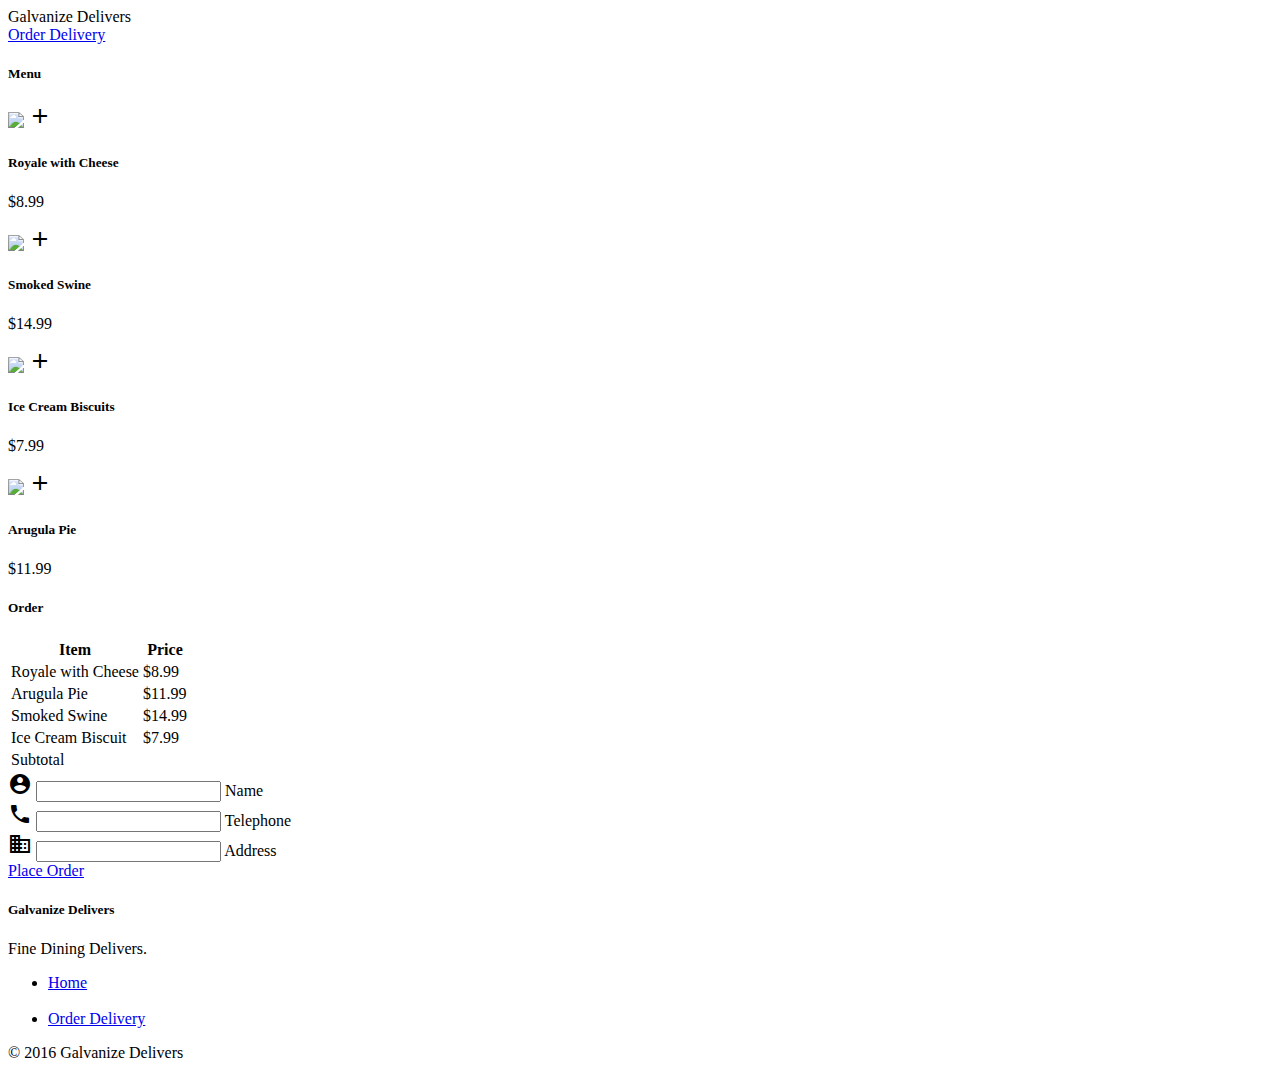
==== order.html @ 46823fd4 "first commit" ====
<!DOCTYPE html>
<html>
<head>
  <meta charset="UTF-8">
  <title>Order</title>
  <link rel="stylesheet" href="css/materialize.css"  type="text/css" />
  <link rel="stylesheet" href="css/materialize.min.css"  type="text/css" />
  <link href="https://fonts.googleapis.com/icon?family=Material+Icons" rel="stylesheet"/>
</head>
<body>
  <!-- header -->
    <nav class="nav #1565c0 blue darken-3">
      <div>
        <a class="brand-logo" id="logo-container">Galvanize Delivers</a>
      </div>
      <a href="order.html" class="right">Order Delivery</a>
    </nav>

  <!-- Menu -->
  <div class="container">
  <div class="row">
  <div class="col s6">
    <h5 class ="center">Menu</h5>
    <div class="col s6">
    <div class="card">
      <div class="card-image">
        <img src="img/burger.jpg">
        <a class="btn-floating halfway-fab waves-effect waves-light red right"><i class="material-icons">add</i></a>
      </div>
      <div class="card-content">
        <h5 class="light">Royale with Cheese</h5>
        <p>$8.99</p>
      </div>
    </div>
    <div class="card">
      <div class="card-image">
        <img src="img/ribs.jpg">
        <a class="btn-floating halfway-fab waves-effect waves-light red right"><i class="material-icons">add</i></a>
      </div>
      <div class="card-content">
        <h5 class="light">Smoked Swine</h5>
        <p>$14.99</p>
      </div>
    </div>
  </div>


  <div class="col s6">
    <div class="card">
      <div class="card-image">
        <img src="img/ice_cream.jpg">
        <a class="btn-floating halfway-fab waves-effect waves-light red right"><i class="material-icons">add</i></a>
      </div>
      <div class="card-content">
        <h5 class="light">Ice Cream Biscuits</h5>
        <p>$7.99</p>
      </div>
    </div>
  </div>
  <div class="col s6">
    <div class="card">
      <div class="card-image">
        <img src="img/pizza.jpg">
        <a class="btn-floating halfway-fab waves-effect waves-light red right"><i class="material-icons">add</i></a>
      </div>
      <div class="card-content">
        <h5 class="light">Arugula Pie</h5>
        <p>$11.99</p>
      </div>
    </div>
  </div>
  </div>



  <!--Order Table  -->

  <div class="col s6">
      <h5 class="center">Order</h5>
    <table class= "striped">
     <thead>
       <tr>
           <th data-field="name">Item</th>
           <th data-field="price">Price</th>
       </tr>
     </thead>

     <tbody>
       <tr>
         <td>Royale with Cheese</td>
         <td>$8.99</td>
       </tr>
       <tr>
         <td>Arugula Pie</td>
         <td>$11.99</td>
       </tr>
       <tr>
         <td>Smoked Swine</td>
         <td>$14.99</td>
       </tr>
       <tr>
         <td>Ice Cream Biscuit</td>
         <td>$7.99</td>
       </tr>
       <tr class="calc">
         <td>Subtotal</td>
       </tr>

     </tbody>
   </table>


  <!-- Delivery Form -->
  <div class="row">
  <form class="col s12 ">
    <div class="row">
      <div class="input-field col s12">
        <i class="material-icons red-text prefix">account_circle</i>
        <input id="icon_prefix" type="text" class="validate">
        <label for="icon_prefix"> Name</label>
      </div>
    </div>

      <div class="row">
        <div class="input-field col s12">
          <i class="material-icons red-text prefix">phone</i>
          <input id="icon_telephone" type="tel" class="validate">
          <label for="icon_telephone">Telephone</label>
        </div>
      </div>

      <div class="row">
        <div class="input-field col s12">
          <i class="material-icons red-text prefix">business</i>
          <input id="icon_building" type="tel" class="validate">
          <label for="icon_building">Address</label>
        </div>
      </div>
      <div class="row center">
        <a href="http://materializecss.com/getting-started.html" id="download-button" class="btn-large waves-effect waves-light #ef5350 red lighten-1">Place Order</a>
      </div>
  </form>
  </div>
  </div>
  </div>
</div>




    <!-- footer -->
      <footer class="page-footer #1565c0 blue darken-3 ">
        <div class="container">
          <div class="row">
            <div class="col 16 s12">
              <h5 class="white-text">Galvanize Delivers</h5>
              <p class="grey-text text-lighten-4">Fine Dining Delivers.</p>
            </div>
            <div class="col 14 offset-l2 s12">
              <ul>
                <li><a class="grey-text text-lighten-3 right" href="index.html">Home</a></li><br>
                <li><a class="grey-text text-lighten-3 right" href="order.html">Order Delivery</a></li>
              </ul>
            </div>
          </div>
        </div>
        <div class="footer-copyright #0d47a1 blue darken-4">
          <div class="container">
          © 2016 Galvanize Delivers
          </div>
        </div>
      </footer>

  <script
    src="https://code.jquery.com/jquery-3.1.1.js"
    integrity="sha256-16cdPddA6VdVInumRGo6IbivbERE8p7CQR3HzTBuELA="
    crossorigin="anonymous"></script>
  <script src="js/materialize.js"></script>
  <script src="js/materialize.min.js"></script>
</body>
</html>
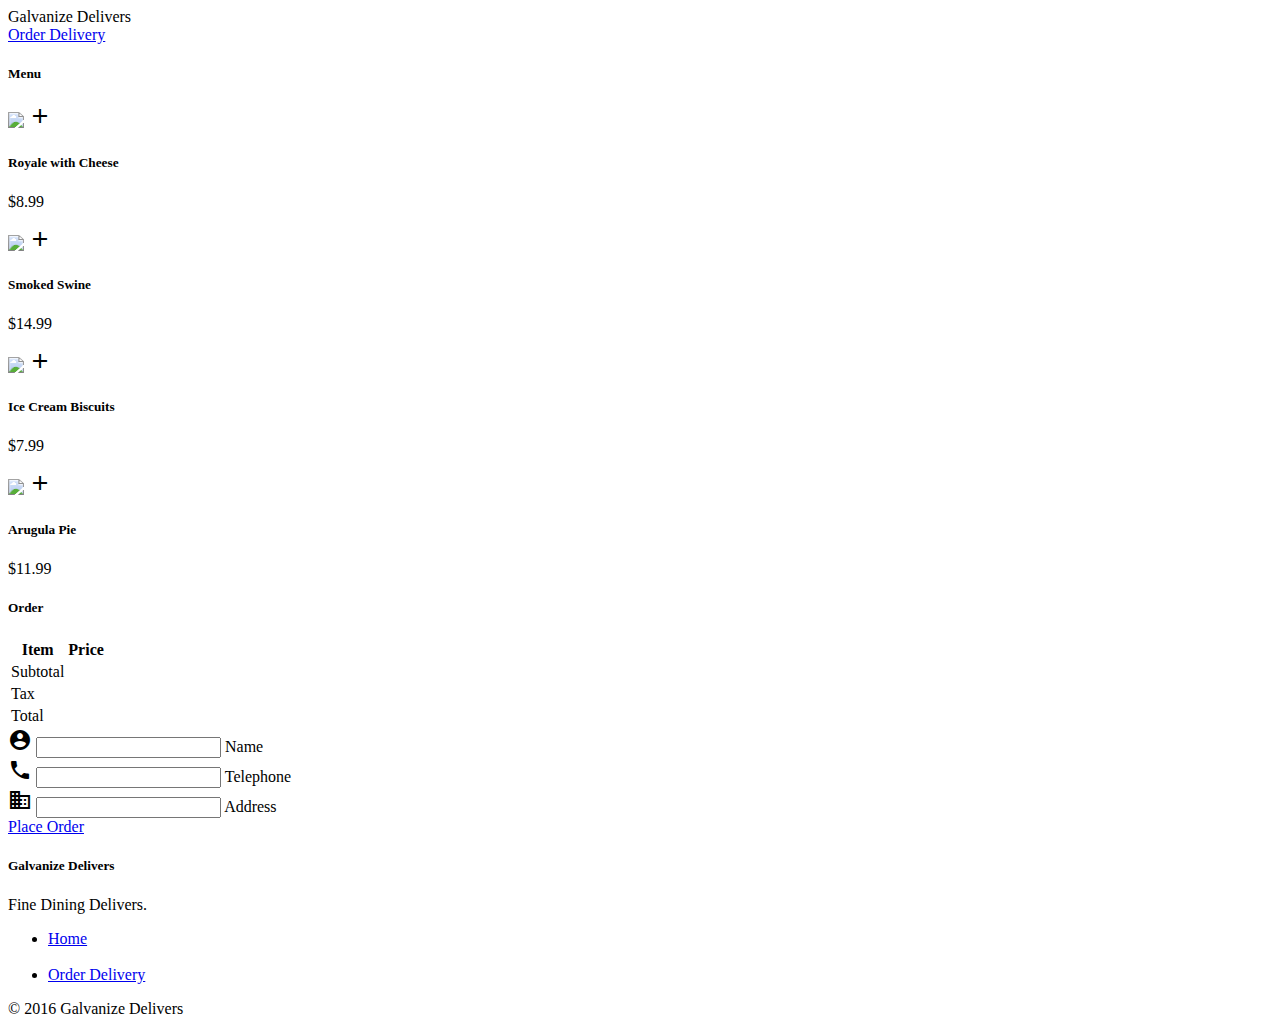
==== commit 1b10e1d1: "full working table" ====
--- a/order.html
+++ b/order.html
@@ -6,6 +6,7 @@
   <link rel="stylesheet" href="css/materialize.css"  type="text/css" />
   <link rel="stylesheet" href="css/materialize.min.css"  type="text/css" />
   <link href="https://fonts.googleapis.com/icon?family=Material+Icons" rel="stylesheet"/>
+  <link rel="stylesheet" href="custom.css" type="text/css"/>
 </head>
 <body>
   <!-- header -->
@@ -25,7 +26,7 @@
     <div class="card">
       <div class="card-image">
         <img src="img/burger.jpg">
-        <a class="btn-floating halfway-fab waves-effect waves-light red right"><i class="material-icons">add</i></a>
+        <a class="btn-floating halfway-fab waves-effect waves-light red right"><i class="material-icons" id="burger_button">add</i></a>
       </div>
       <div class="card-content">
         <h5 class="light">Royale with Cheese</h5>
@@ -35,7 +36,7 @@
     <div class="card">
       <div class="card-image">
         <img src="img/ribs.jpg">
-        <a class="btn-floating halfway-fab waves-effect waves-light red right"><i class="material-icons">add</i></a>
+        <a class="btn-floating halfway-fab waves-effect waves-light red right"><i class="material-icons" id="ribs_button">add</i></a>
       </div>
       <div class="card-content">
         <h5 class="light">Smoked Swine</h5>
@@ -49,7 +50,7 @@
     <div class="card">
       <div class="card-image">
         <img src="img/ice_cream.jpg">
-        <a class="btn-floating halfway-fab waves-effect waves-light red right"><i class="material-icons">add</i></a>
+        <a class="btn-floating halfway-fab waves-effect waves-light red right"><i class="material-icons" id="ice_cream_sandwich_button">add</i></a>
       </div>
       <div class="card-content">
         <h5 class="light">Ice Cream Biscuits</h5>
@@ -61,7 +62,7 @@
     <div class="card">
       <div class="card-image">
         <img src="img/pizza.jpg">
-        <a class="btn-floating halfway-fab waves-effect waves-light red right"><i class="material-icons">add</i></a>
+        <a class="btn-floating halfway-fab waves-effect waves-light red right"><i class="material-icons" id="pizza_button">add</i></a>
       </div>
       <div class="card-content">
         <h5 class="light">Arugula Pie</h5>
@@ -77,7 +78,7 @@
 
   <div class="col s6">
       <h5 class="center">Order</h5>
-    <table class= "striped">
+    <table class= "striped" id = "order_list">
      <thead>
        <tr>
            <th data-field="name">Item</th>
@@ -86,26 +87,19 @@
      </thead>
 
      <tbody>
-       <tr>
-         <td>Royale with Cheese</td>
-         <td>$8.99</td>
+
+       <tr class="calc" id="subtotal">
+         <td class = "center">Subtotal</td>
+         <td id="subtotal_amount" class = "right"></td>
        </tr>
-       <tr>
-         <td>Arugula Pie</td>
-         <td>$11.99</td>
+       <tr class="calc" id="tax">
+         <td class = "center">Tax</td>
+         <td id="tax_amount" class = "right"></td>
        </tr>
-       <tr>
-         <td>Smoked Swine</td>
-         <td>$14.99</td>
+       <tr class="calc" id="total">
+         <td class="center">Total</td>
+         <td id="total_amount" class ="right"></td>
        </tr>
-       <tr>
-         <td>Ice Cream Biscuit</td>
-         <td>$7.99</td>
-       </tr>
-       <tr class="calc">
-         <td>Subtotal</td>
-       </tr>
-
      </tbody>
    </table>
 
@@ -177,5 +171,6 @@
     crossorigin="anonymous"></script>
   <script src="js/materialize.js"></script>
   <script src="js/materialize.min.js"></script>
+  <script src="responsive.js"></script>
 </body>
 </html>
--- a/custom.css
+++ b/custom.css
@@ -0,0 +1,4 @@
+.calc {
+  background-color: "white";
+  text-align:"right";
+}
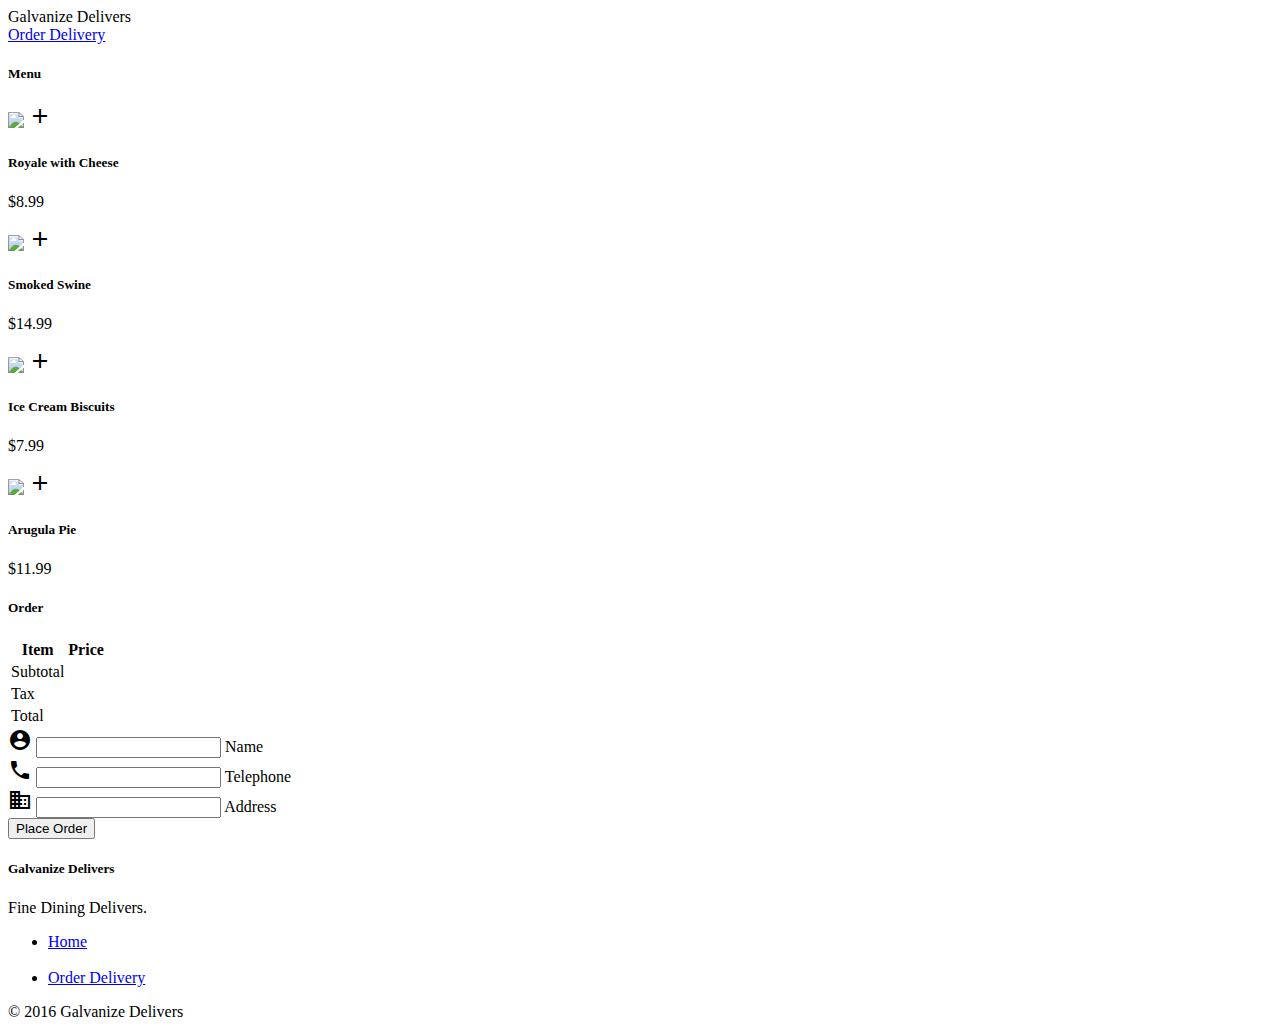
==== commit 9c67dceb: "finished product for now" ====
--- a/order.html
+++ b/order.html
@@ -6,7 +6,7 @@
   <link rel="stylesheet" href="css/materialize.css"  type="text/css" />
   <link rel="stylesheet" href="css/materialize.min.css"  type="text/css" />
   <link href="https://fonts.googleapis.com/icon?family=Material+Icons" rel="stylesheet"/>
-  <link rel="stylesheet" href="custom.css" type="text/css"/>
+
 </head>
 <body>
   <!-- header -->
@@ -26,7 +26,7 @@
     <div class="card">
       <div class="card-image">
         <img src="img/burger.jpg">
-        <a class="btn-floating halfway-fab waves-effect waves-light red right"><i class="material-icons" id="burger_button">add</i></a>
+        <a class="btn-floating waves-effect waves-light red right"><i class="material-icons" id="burger_button">add</i></a>
       </div>
       <div class="card-content">
         <h5 class="light">Royale with Cheese</h5>
@@ -36,7 +36,7 @@
     <div class="card">
       <div class="card-image">
         <img src="img/ribs.jpg">
-        <a class="btn-floating halfway-fab waves-effect waves-light red right"><i class="material-icons" id="ribs_button">add</i></a>
+        <a class="btn-floating  waves-effect waves-light red right"><i class="material-icons" id="ribs_button">add</i></a>
       </div>
       <div class="card-content">
         <h5 class="light">Smoked Swine</h5>
@@ -50,7 +50,7 @@
     <div class="card">
       <div class="card-image">
         <img src="img/ice_cream.jpg">
-        <a class="btn-floating halfway-fab waves-effect waves-light red right"><i class="material-icons" id="ice_cream_sandwich_button">add</i></a>
+        <a class="btn-floating  waves-effect waves-light red right"><i class="material-icons" id="ice_cream_sandwich_button">add</i></a>
       </div>
       <div class="card-content">
         <h5 class="light">Ice Cream Biscuits</h5>
@@ -62,7 +62,7 @@
     <div class="card">
       <div class="card-image">
         <img src="img/pizza.jpg">
-        <a class="btn-floating halfway-fab waves-effect waves-light red right"><i class="material-icons" id="pizza_button">add</i></a>
+        <a class="btn-floating  waves-effect waves-light red right"><i class="material-icons" id="pizza_button">add</i></a>
       </div>
       <div class="card-content">
         <h5 class="light">Arugula Pie</h5>
@@ -106,11 +106,11 @@
 
   <!-- Delivery Form -->
   <div class="row">
-  <form class="col s12 ">
+  <form action= "index.html" class="col s12" method= "post" onsubmit= "validation()">
     <div class="row">
       <div class="input-field col s12">
         <i class="material-icons red-text prefix">account_circle</i>
-        <input id="icon_prefix" type="text" class="validate">
+        <input id="icon_prefix" type="text" class="validate" required>
         <label for="icon_prefix"> Name</label>
       </div>
     </div>
@@ -118,7 +118,7 @@
       <div class="row">
         <div class="input-field col s12">
           <i class="material-icons red-text prefix">phone</i>
-          <input id="icon_telephone" type="tel" class="validate">
+          <input id="icon_telephone" type="number" class="validate" required>
           <label for="icon_telephone">Telephone</label>
         </div>
       </div>
@@ -126,12 +126,12 @@
       <div class="row">
         <div class="input-field col s12">
           <i class="material-icons red-text prefix">business</i>
-          <input id="icon_building" type="tel" class="validate">
+          <input id="icon_building" type="tel" class="validate" required>
           <label for="icon_building">Address</label>
         </div>
       </div>
       <div class="row center">
-        <a href="http://materializecss.com/getting-started.html" id="download-button" class="btn-large waves-effect waves-light #ef5350 red lighten-1">Place Order</a>
+        <button type="submit" id="download-button" class="btn-large waves-effect waves-light #ef5350 red lighten-1">Place Order</button>
       </div>
   </form>
   </div>
